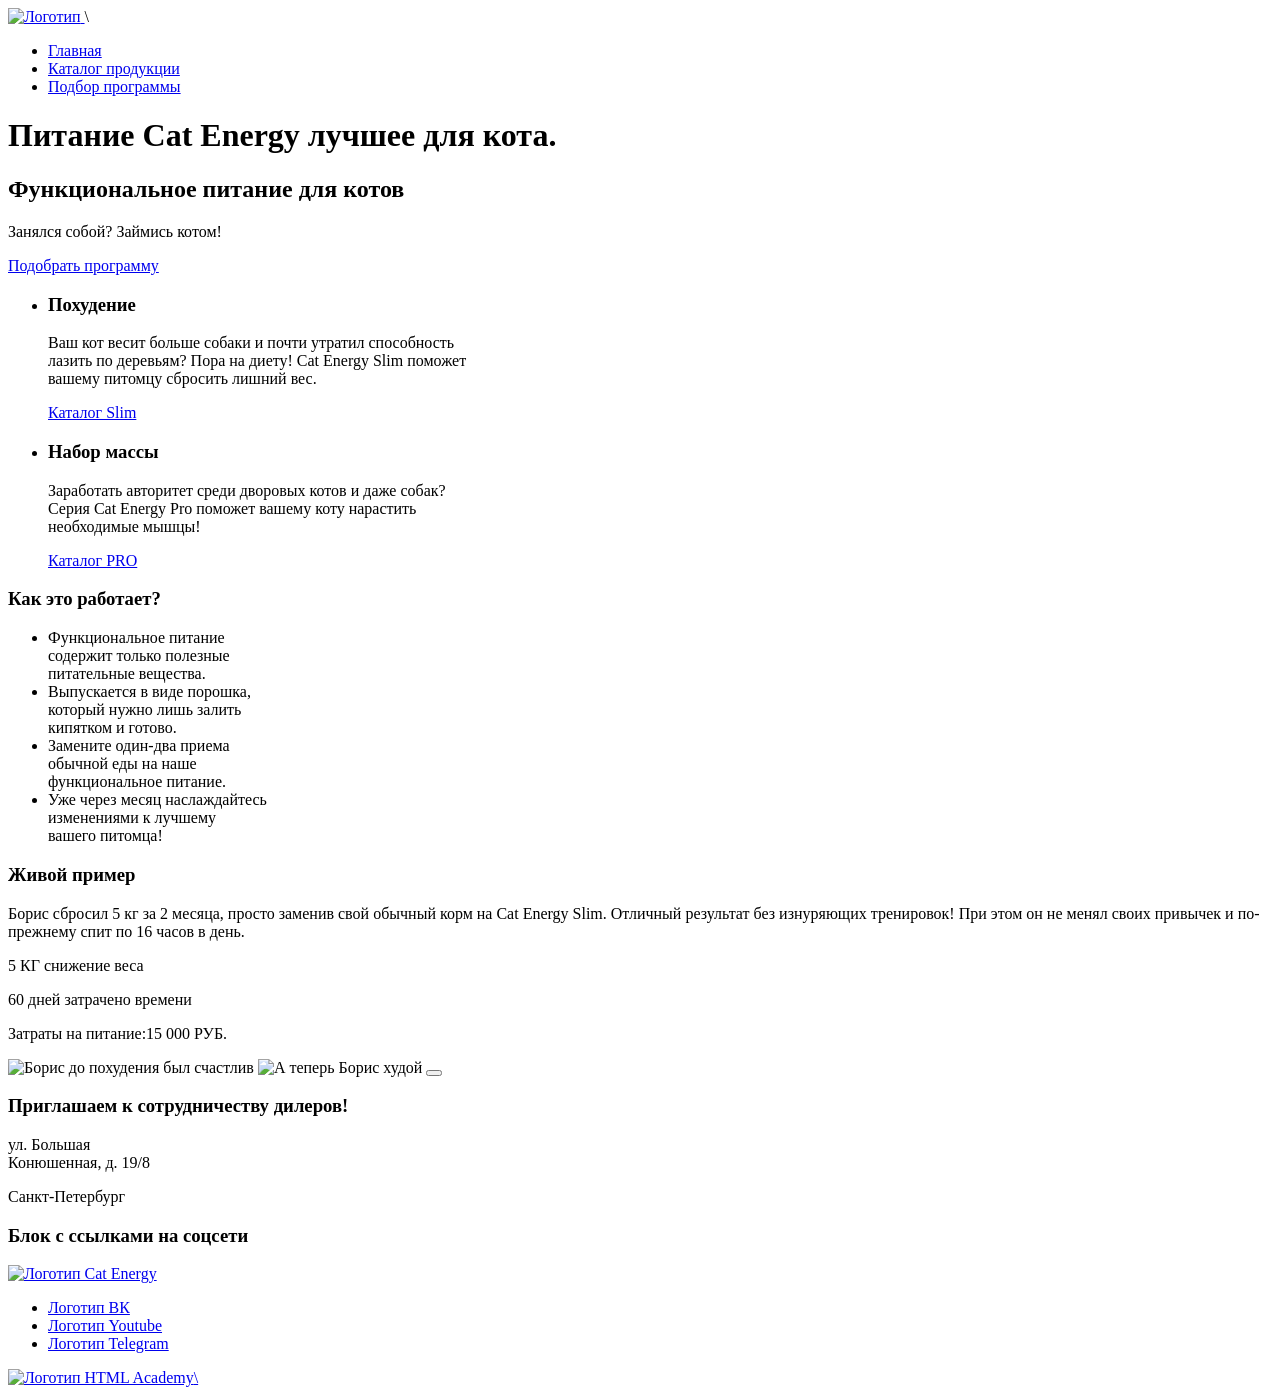
==== 18/index.html @ cf80dfdc "Deploying to gh-pages from @ MironovAleksandr199304/2531571-cat-energy-32@ea3430203d79556dc63a8467c6" ====
<!DOCTYPE html><html class="page" lang="ru"><head><meta charset="UTF-8"><title>Cat Energy</title><meta name="viewport" content="width=device-width,initial-scale=1"><link rel="stylesheet" href="styles/styles.css"><script src="scripts/index.js" defer="defer"></script><link rel="icon" href="favicon.ico"><!-- 32×32 --><link rel="icon" href="favicons/icon.svg" type="image/svg+xml"><link rel="icon" href="favicons/152.png"><!-- 152×152 --><link rel="icon" href="favicons/256.png"><!-- 256×256 --><link rel="icon" href="favicons/512.png"><!-- 512×512 --><link rel="manifest" href="manifest.webmanifest"></head><body class="page__body"><header class="main-header"><a class="main-header__logo" href="#"><img class="logo_image" src="" alt="Логотип"> </a>\<nav class="breadcrumbs"><ul class="breadcrumbs__list nav-list"><li class="nav-list__item nav-list__item--active"><a class="item-link" href="index.html">Главная</a></li><li class="nav-list__item"><a class="item-link" href="catalog.html">Каталог продукции</a></li><li class="nav-list__item"><a class="item-link" href="#">Подбор программы</a></li></ul></nav><h1 class="visually-hidden">Питание Cat Energy лучшее для кота.</h1><div class="header-button"><h2 class="header-button__title">Функциональное питание для котов</h2><p class="header-button__slogan">Занялся собой? Займись котом!</p><a class="header-button__link" href="#">Подобрать программу</a></div></header><main class="main-index"><section class="meal-plan"><ul class="meal-plan__list"><li class="meal-plan__item meal-plan__item--slim"><h3 class="meal-plan__title">Похудение</h3><p class="meal-plan__descr">Ваш кот весит больше собаки и почти утратил способность<br>лазить по деревьям? Пора на диету! Cat Energy Slim поможет<br>вашему питомцу сбросить лишний вес.</p><a class="meal-plan__link meal-plan__link--slim" href="#">Каталог Slim</a></li><li class="meal-plan__item meal-plan__item--pro"><h3 class="meal-plan__title">Набор массы</h3><p class="meal-plan__descr">Заработать авторитет среди дворовых котов и даже собак?<br>Серия Cat Energy Pro поможет вашему коту нарастить<br>необходимые мышцы!</p><a class="meal-plan__link meal-plan__link--pro" href="#">Каталог PRO</a></li></ul></section><section class="benefits"><h3 class="benefits__title">Как это работает?</h3><ul class="benefits__list"><li class="benefits__item">Функциональное питание<br>содержит только полезные<br>питательные вещества.</li><li class="benefits__item">Выпускается в виде порошка,<br>который нужно лишь залить<br>кипятком и готово.</li><li class="benefits__item">Замените один-два приема<br>обычной еды на наше<br>функциональное питание.</li><li class="benefits__item">Уже через месяц наслаждайтесь<br>изменениями к лучшему<br>вашего питомца!</li></ul></section><section class="success-story"><div class="success-story__text"><h3 class="success-story__title">Живой пример</h3><p class="success-story__desc">Борис сбросил 5 кг за 2 месяца, просто заменив свой обычный корм на Cat Energy Slim. Отличный результат без изнуряющих тренировок! При этом он не менял своих привычек и по-прежнему спит по 16 часов в день.</p></div><div class="success-story__weight-loss"><p class="success-story__weight">5 КГ <span class="success-story__weight-text">cнижение веса</span></p><p class="success-story__time">60 дней <span class="success-story__time-text">затрачено времени</span></p><p class="success-story__expenses">Затраты на питание:<span class="success-story__expenses-price">15 000 РУБ.</span></p><div class="success-story__slider"><img class="success-story__image success-story__image--before" src="#" alt="Борис до похудения был счастлив"> <img class="success-story__image success-story__image--after" src="#" alt="А теперь Борис худой"> <button class="success-story__toggle" type="button" aria-label="Переключение картинок с котами до и после"></button></div></div></section><section class="map"><div class="map__text"><h3 class="map__title">Приглашаем к сотрудничеству дилеров!</h3><p class="map__address">ул. Большая<br>Конюшенная, д. 19/8</p><p class="map__city">Санкт-Петербург</p></div></section></main><footer class="footer"><section class="social-link"><h3 class="visually-hidden">Блок с ссылками на соцсети</h3><a class="social-link__logo" href="#"><img class="social-link__logo-cat-energy" src="#" alt="Логотип Cat Energy"></a><ul class="social-link__list"><li class="social-link__item"><a href="#"><span class="visually-hidden">Логотип ВК</span></a></li><li class="social-link__item"><a href="#"><span class="visually-hidden">Логотип Youtube</span></a></li><li class="social-link__item"><a href="#"><span class="visually-hidden">Логотип Telegram</span></a></li></ul><a class="social-link__academy-link" href="#"><img class="social-link__logo-html-academy" src="#" alt="Логотип HTML Academy">\</a></section></footer></body></html>
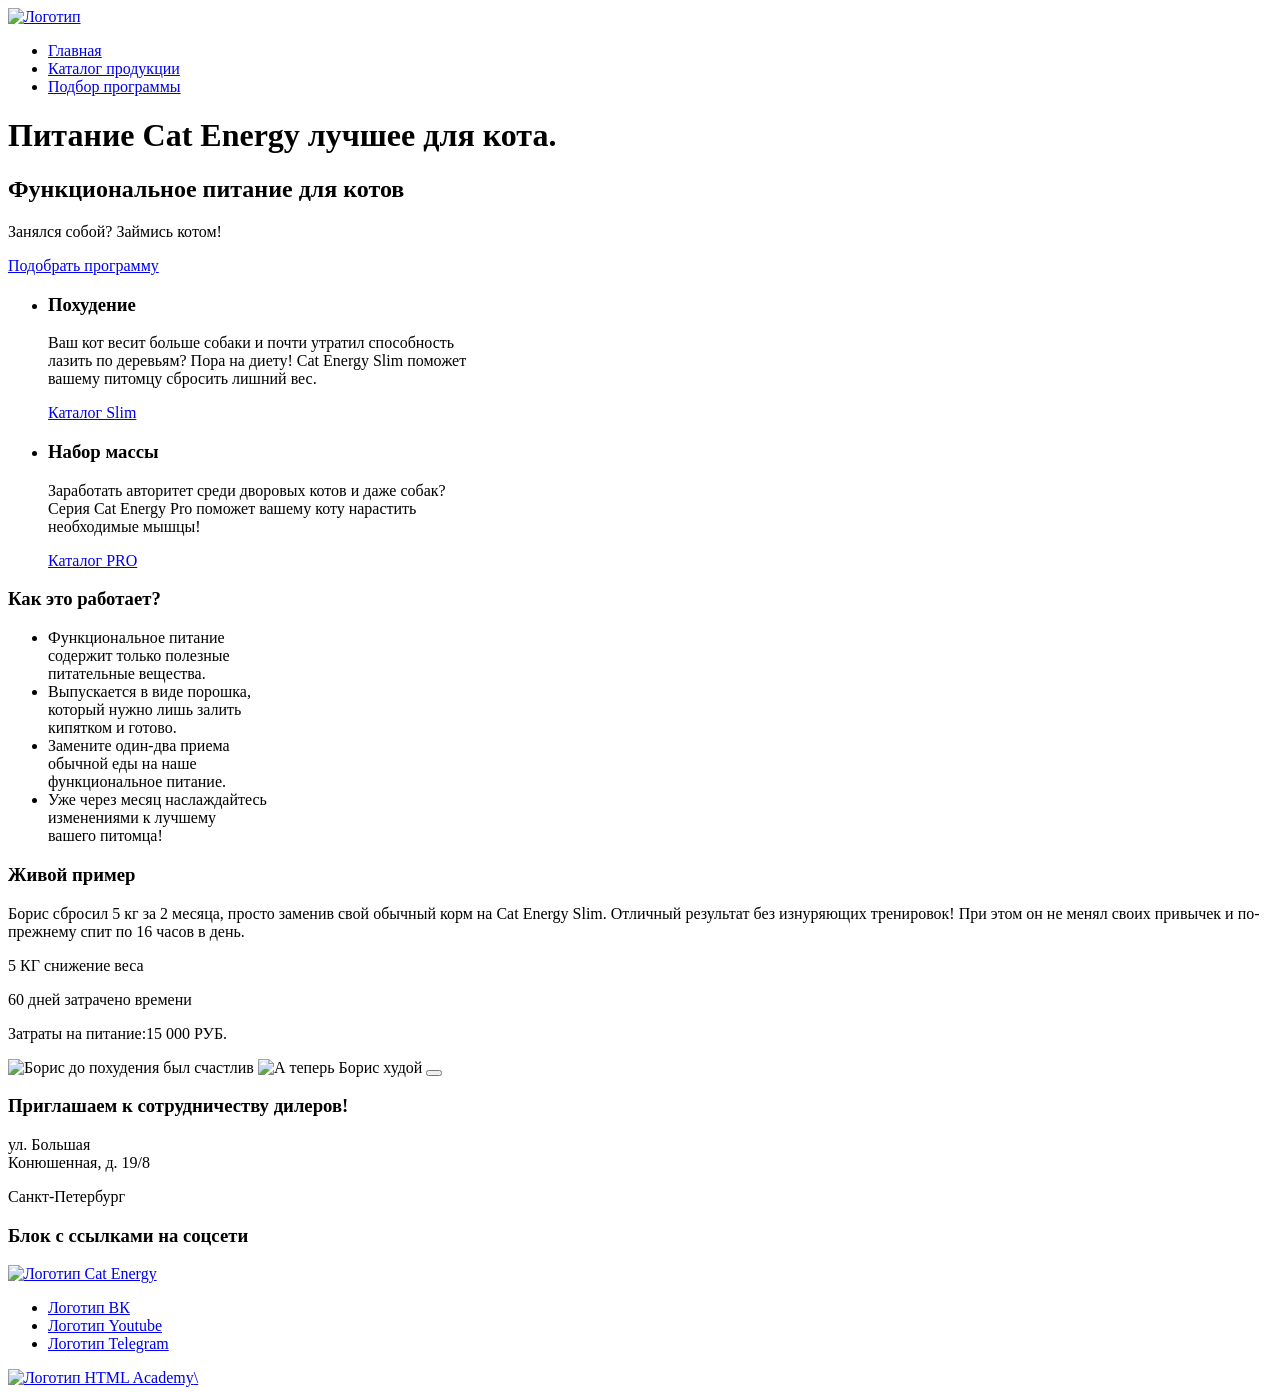
==== commit 16fdd198: "Deploying to gh-pages from @ MironovAleksandr199304/2531571-cat-energy-32@ea3430203d79556dc63a8467c6" ====
--- a/18/index.html
+++ b/18/index.html
@@ -1 +1 @@
-<!DOCTYPE html><html class="page" lang="ru"><head><meta charset="UTF-8"><title>Cat Energy</title><meta name="viewport" content="width=device-width,initial-scale=1"><link rel="stylesheet" href="styles/styles.css"><script src="scripts/index.js" defer="defer"></script><link rel="icon" href="favicon.ico"><!-- 32×32 --><link rel="icon" href="favicons/icon.svg" type="image/svg+xml"><link rel="icon" href="favicons/152.png"><!-- 152×152 --><link rel="icon" href="favicons/256.png"><!-- 256×256 --><link rel="icon" href="favicons/512.png"><!-- 512×512 --><link rel="manifest" href="manifest.webmanifest"></head><body class="page__body"><header class="main-header"><a class="main-header__logo" href="#"><img class="logo_image" src="" alt="Логотип"> </a>\<nav class="breadcrumbs"><ul class="breadcrumbs__list nav-list"><li class="nav-list__item nav-list__item--active"><a class="item-link" href="index.html">Главная</a></li><li class="nav-list__item"><a class="item-link" href="catalog.html">Каталог продукции</a></li><li class="nav-list__item"><a class="item-link" href="#">Подбор программы</a></li></ul></nav><h1 class="visually-hidden">Питание Cat Energy лучшее для кота.</h1><div class="header-button"><h2 class="header-button__title">Функциональное питание для котов</h2><p class="header-button__slogan">Занялся собой? Займись котом!</p><a class="header-button__link" href="#">Подобрать программу</a></div></header><main class="main-index"><section class="meal-plan"><ul class="meal-plan__list"><li class="meal-plan__item meal-plan__item--slim"><h3 class="meal-plan__title">Похудение</h3><p class="meal-plan__descr">Ваш кот весит больше собаки и почти утратил способность<br>лазить по деревьям? Пора на диету! Cat Energy Slim поможет<br>вашему питомцу сбросить лишний вес.</p><a class="meal-plan__link meal-plan__link--slim" href="#">Каталог Slim</a></li><li class="meal-plan__item meal-plan__item--pro"><h3 class="meal-plan__title">Набор массы</h3><p class="meal-plan__descr">Заработать авторитет среди дворовых котов и даже собак?<br>Серия Cat Energy Pro поможет вашему коту нарастить<br>необходимые мышцы!</p><a class="meal-plan__link meal-plan__link--pro" href="#">Каталог PRO</a></li></ul></section><section class="benefits"><h3 class="benefits__title">Как это работает?</h3><ul class="benefits__list"><li class="benefits__item">Функциональное питание<br>содержит только полезные<br>питательные вещества.</li><li class="benefits__item">Выпускается в виде порошка,<br>который нужно лишь залить<br>кипятком и готово.</li><li class="benefits__item">Замените один-два приема<br>обычной еды на наше<br>функциональное питание.</li><li class="benefits__item">Уже через месяц наслаждайтесь<br>изменениями к лучшему<br>вашего питомца!</li></ul></section><section class="success-story"><div class="success-story__text"><h3 class="success-story__title">Живой пример</h3><p class="success-story__desc">Борис сбросил 5 кг за 2 месяца, просто заменив свой обычный корм на Cat Energy Slim. Отличный результат без изнуряющих тренировок! При этом он не менял своих привычек и по-прежнему спит по 16 часов в день.</p></div><div class="success-story__weight-loss"><p class="success-story__weight">5 КГ <span class="success-story__weight-text">cнижение веса</span></p><p class="success-story__time">60 дней <span class="success-story__time-text">затрачено времени</span></p><p class="success-story__expenses">Затраты на питание:<span class="success-story__expenses-price">15 000 РУБ.</span></p><div class="success-story__slider"><img class="success-story__image success-story__image--before" src="#" alt="Борис до похудения был счастлив"> <img class="success-story__image success-story__image--after" src="#" alt="А теперь Борис худой"> <button class="success-story__toggle" type="button" aria-label="Переключение картинок с котами до и после"></button></div></div></section><section class="map"><div class="map__text"><h3 class="map__title">Приглашаем к сотрудничеству дилеров!</h3><p class="map__address">ул. Большая<br>Конюшенная, д. 19/8</p><p class="map__city">Санкт-Петербург</p></div></section></main><footer class="footer"><section class="social-link"><h3 class="visually-hidden">Блок с ссылками на соцсети</h3><a class="social-link__logo" href="#"><img class="social-link__logo-cat-energy" src="#" alt="Логотип Cat Energy"></a><ul class="social-link__list"><li class="social-link__item"><a href="#"><span class="visually-hidden">Логотип ВК</span></a></li><li class="social-link__item"><a href="#"><span class="visually-hidden">Логотип Youtube</span></a></li><li class="social-link__item"><a href="#"><span class="visually-hidden">Логотип Telegram</span></a></li></ul><a class="social-link__academy-link" href="#"><img class="social-link__logo-html-academy" src="#" alt="Логотип HTML Academy">\</a></section></footer></body></html>+<!DOCTYPE html><html class="page" lang="ru"><head><meta charset="UTF-8"><title>Cat Energy</title><meta name="viewport" content="width=device-width,initial-scale=1"><link rel="stylesheet" href="styles/styles.css"><script src="scripts/index.js" defer="defer"></script><link rel="icon" href="favicon.ico"><!-- 32×32 --><link rel="icon" href="favicons/icon.svg" type="image/svg+xml"><link rel="icon" href="favicons/152.png"><!-- 152×152 --><link rel="icon" href="favicons/256.png"><!-- 256×256 --><link rel="icon" href="favicons/512.png"><!-- 512×512 --><link rel="manifest" href="manifest.webmanifest"></head><body class="page__body"><header class="main-header"><a class="main-header__logo" href="#"><img class="logo_image" src="" alt="Логотип"></a><nav class="breadcrumbs"><ul class="breadcrumbs__list nav-list"><li class="nav-list__item nav-list__item--active"><a class="item-link" href="index.html">Главная</a></li><li class="nav-list__item"><a class="item-link" href="catalog.html">Каталог продукции</a></li><li class="nav-list__item"><a class="item-link" href="#">Подбор программы</a></li></ul></nav><h1 class="visually-hidden">Питание Cat Energy лучшее для кота.</h1><div class="header-button"><h2 class="header-button__title">Функциональное питание для котов</h2><p class="header-button__slogan">Занялся собой? Займись котом!</p><a class="header-button__link" href="#">Подобрать программу</a></div></header><main class="main-index"><section class="meal-plan"><ul class="meal-plan__list"><li class="meal-plan__item meal-plan__item--slim"><h3 class="meal-plan__title">Похудение</h3><p class="meal-plan__descr">Ваш кот весит больше собаки и почти утратил способность<br>лазить по деревьям? Пора на диету! Cat Energy Slim поможет<br>вашему питомцу сбросить лишний вес.</p><a class="meal-plan__link meal-plan__link--slim" href="#">Каталог Slim</a></li><li class="meal-plan__item meal-plan__item--pro"><h3 class="meal-plan__title">Набор массы</h3><p class="meal-plan__descr">Заработать авторитет среди дворовых котов и даже собак?<br>Серия Cat Energy Pro поможет вашему коту нарастить<br>необходимые мышцы!</p><a class="meal-plan__link meal-plan__link--pro" href="#">Каталог PRO</a></li></ul></section><section class="benefits"><h3 class="benefits__title">Как это работает?</h3><ul class="benefits__list"><li class="benefits__item">Функциональное питание<br>содержит только полезные<br>питательные вещества.</li><li class="benefits__item">Выпускается в виде порошка,<br>который нужно лишь залить<br>кипятком и готово.</li><li class="benefits__item">Замените один-два приема<br>обычной еды на наше<br>функциональное питание.</li><li class="benefits__item">Уже через месяц наслаждайтесь<br>изменениями к лучшему<br>вашего питомца!</li></ul></section><section class="success-story"><div class="success-story__text"><h3 class="success-story__title">Живой пример</h3><p class="success-story__desc">Борис сбросил 5 кг за 2 месяца, просто заменив свой обычный корм на Cat Energy Slim. Отличный результат без изнуряющих тренировок! При этом он не менял своих привычек и по-прежнему спит по 16 часов в день.</p></div><div class="success-story__weight-loss"><p class="success-story__weight">5 КГ <span class="success-story__weight-text">cнижение веса</span></p><p class="success-story__time">60 дней <span class="success-story__time-text">затрачено времени</span></p><p class="success-story__expenses">Затраты на питание:<span class="success-story__expenses-price">15 000 РУБ.</span></p><div class="success-story__slider"><img class="success-story__image success-story__image--before" src="#" alt="Борис до похудения был счастлив"> <img class="success-story__image success-story__image--after" src="#" alt="А теперь Борис худой"> <button class="success-story__toggle" type="button" aria-label="Переключение картинок с котами до и после"></button></div></div></section><section class="map"><div class="map__text"><h3 class="map__title">Приглашаем к сотрудничеству дилеров!</h3><p class="map__address">ул. Большая<br>Конюшенная, д. 19/8</p><p class="map__city">Санкт-Петербург</p></div></section></main><footer class="footer"><section class="social-link"><h3 class="visually-hidden">Блок с ссылками на соцсети</h3><a class="social-link__logo" href="#"><img class="social-link__logo-cat-energy" src="#" alt="Логотип Cat Energy"></a><ul class="social-link__list"><li class="social-link__item"><a href="#"><span class="visually-hidden">Логотип ВК</span></a></li><li class="social-link__item"><a href="#"><span class="visually-hidden">Логотип Youtube</span></a></li><li class="social-link__item"><a href="#"><span class="visually-hidden">Логотип Telegram</span></a></li></ul><a class="social-link__academy-link" href="#"><img class="social-link__logo-html-academy" src="#" alt="Логотип HTML Academy">\</a></section></footer></body></html>
